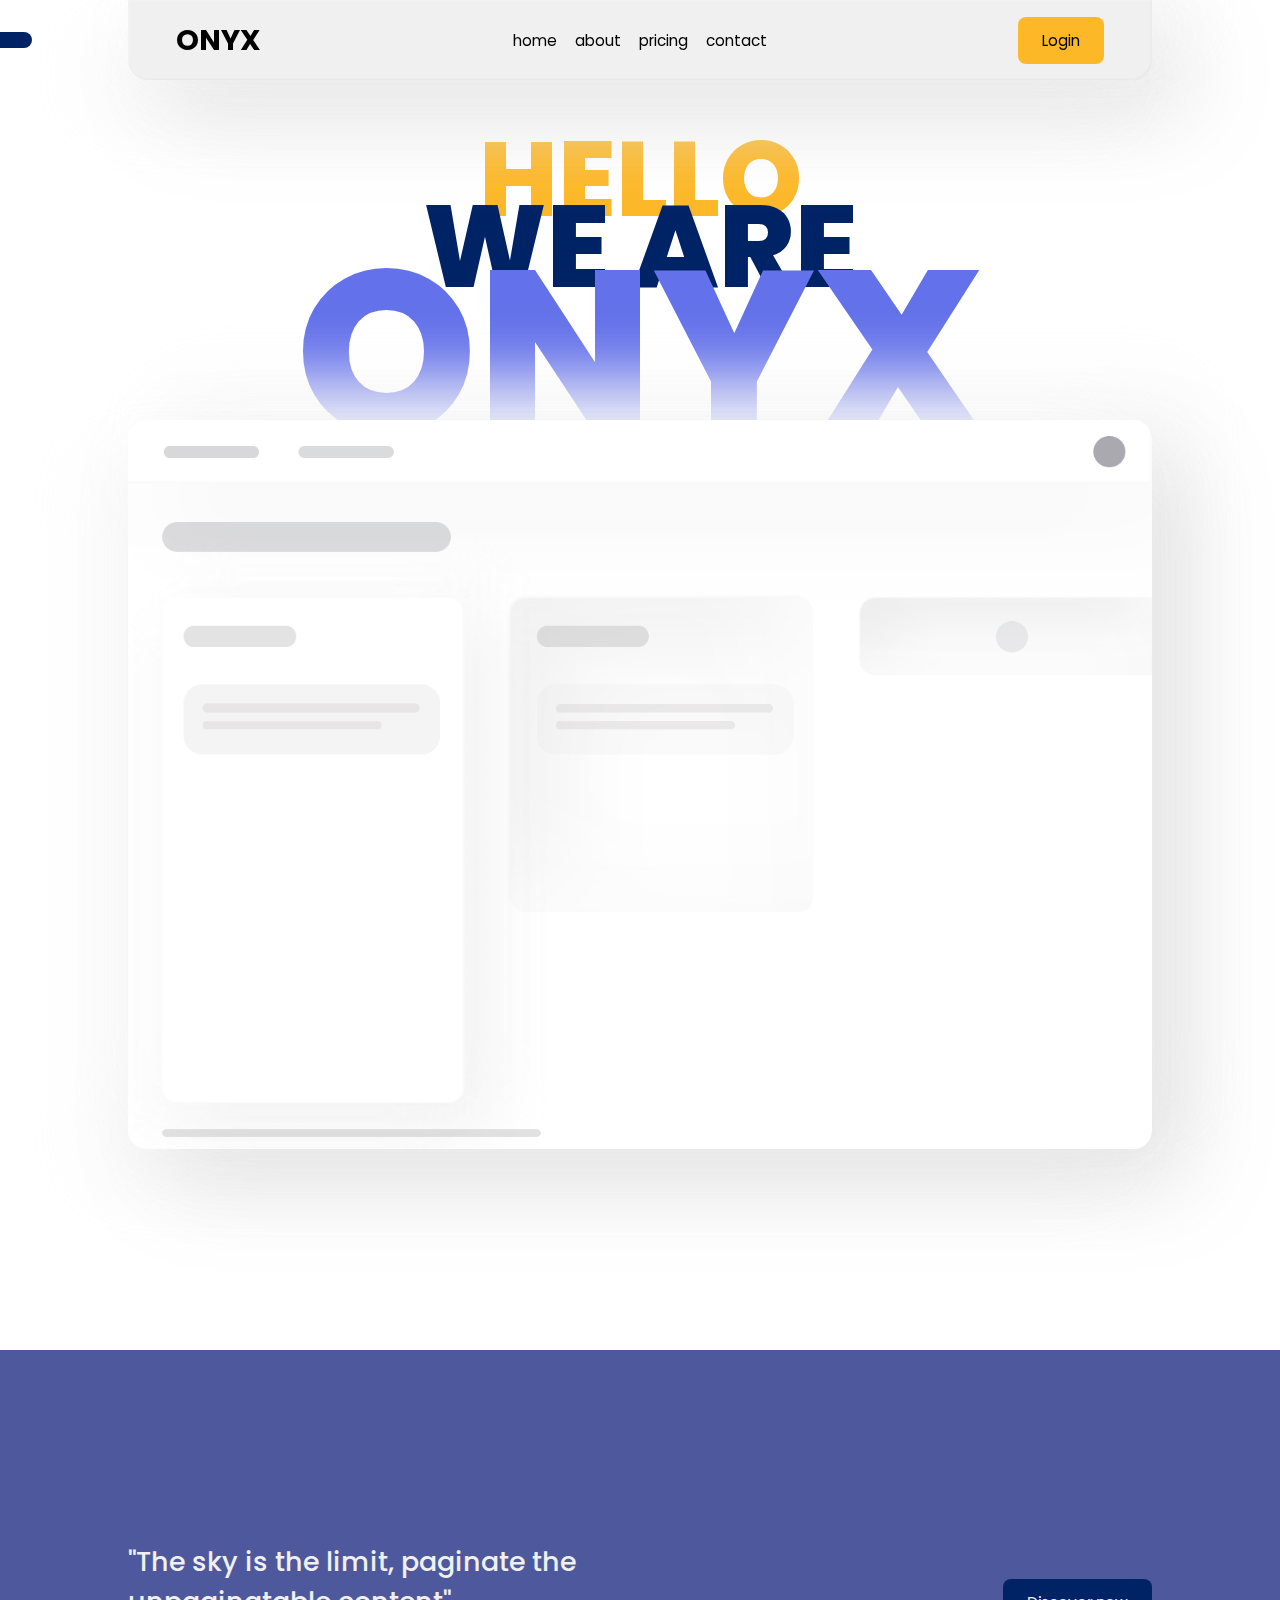
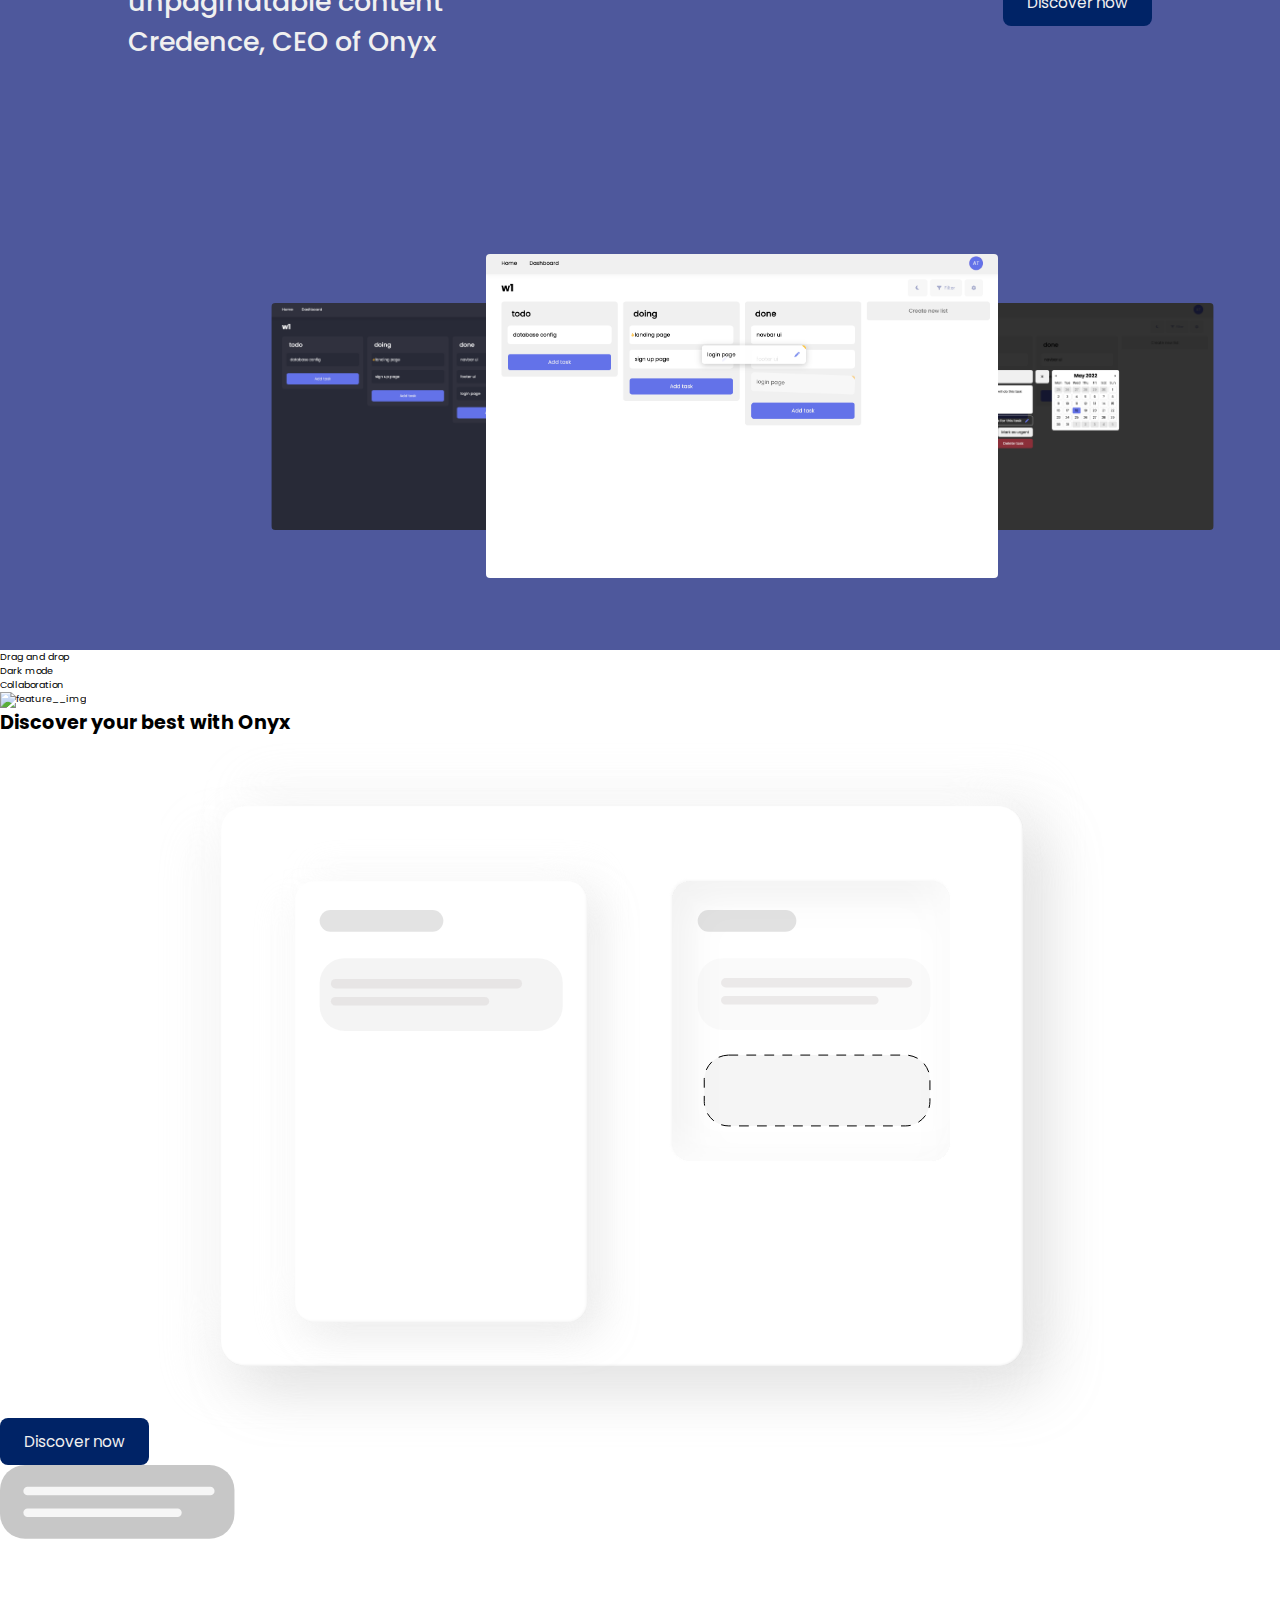
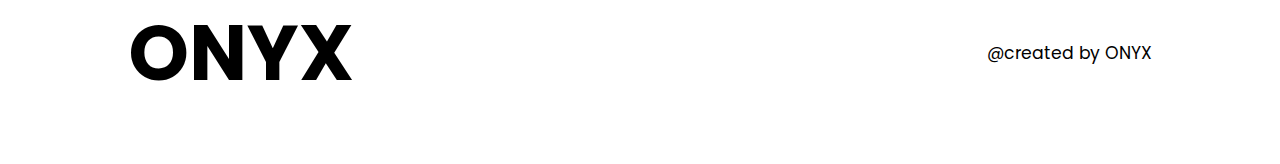
==== index2/index.html @ d0736be5 "Refactor index.html" ====
<!DOCTYPE html>
<html lang="en">
<head>
    <meta charset="UTF-8">
    <meta http-equiv="X-UA-Compatible" content="IE=edge">
    <meta name="viewport" content="width=device-width, initial-scale=1.0">
    <title>Onyx</title>

    <link rel="preconnect" href="https://fonts.googleapis.com" />
    <link rel="preconnect" href="https://fonts.gstatic.com" crossorigin />
    <link
        href="https://fonts.googleapis.com/css2?family=Poppins:wght@100;300;400;500;600;700;800&display=swap"
        rel="stylesheet"
    />
    <link
        rel="icon"
        href="https://deciem.com/on/demandware.static/Sites-deciem-Site/-/default/dw7f9915df/images/brands-logo/theordinary_black.svg"
        type="image/x-icon"
    />
    <!-- link font awesome -->
    <link
        rel="stylesheet"
        href="https://cdnjs.cloudflare.com/ajax/libs/font-awesome/6.1.1/css/all.min.css"
        integrity="sha512-KfkfwYDsLkIlwQp6LFnl8zNdLGxu9YAA1QvwINks4PhcElQSvqcyVLLD9aMhXd13uQjoXtEKNosOWaZqXgel0g=="
        crossorigin="anonymous"
        referrerpolicy="no-referrer"
    />

    <link rel="stylesheet" href="../assets/css/homepage.css">
    <link rel="stylesheet" href="../assets/css/base.css" />
    <link rel="stylesheet" href="../assets/css/navbar.css" />
</head>
<body>
    <header class="home__header">
        <nav class="home__navbar">
            <div class="navbar__logo">
                ONYX
            </div>

            <div class="navbar__hamburger-wrapper">
                <i class="fa-solid fa-bars navbar__hamburger"></i>
            </div>

            <ul class="navbar__list">
                <li class="navbar__item"><a href="#" class="navbar__link">home</a></li>
                <li class="navbar__item"><a href="#" class="navbar__link">about</a></li>
                <li class="navbar__item"><a href="#" class="navbar__link">pricing</a></li>
                <li class="navbar__item"><a href="#" class="navbar__link">contact</a></li>
            </ul>

            <button class="navbar__login btn">
                Login
            </button>
        </nav>
    </header>

    <main>
        <section class="home__welcome-wrapper">
            <p class="welcome__hello-text">HELLO</p>
            <p class="welcome__weare-text">WE ARE</p>
            <p class="welcome__onyx-text">ONYX</p>
            <img src="../assets/img/homepage/welcome.png" class="welcome__img" alt="welcome.svg">
        </section>

        <section class="home__view-wrapper">
            <div class="view__text-wrapper">
                <p class="view__text-quote">"The sky is the limit, paginate the unpaginatable content" <br>Credence, CEO of Onyx</p>
                <button class="discover-btn btn">Discover now</button>
            </div>
            <div class="view__img-wrapper">
                <img src="../assets/img/homepage/onyx_1.png" alt="onyx_1" class="view__img">
                <img src="../assets/img/homepage/onyx_2.png" alt="onyx_2" class="view__img">
                <img src="../assets/img/homepage/onyx_3.png" alt="onyx_3" class="view__img">
            </div>
        </section>

        <section class="home__feature-wrapper">
            <div class="feature__picker-wrapper">
                <div class="picker__dragndrop">
                    Drag and drop
                </div>
                <div class="picker__darkmode">
                    Dark mode
                </div>
                <div class="picker__collaboration">
                    Collaboration
                </div>
            </div>

            <div class="feature__content">
                <img src="#" alt="feature__img" class="feature__img">
                <p class="feature__paragraph"></p>
            </div>
        </section>

        <section class="home__prefooter-wrapper">
            <div class="home__prefooter">
                <h1 class="prefooter__heading">Discover your best with Onyx</h1>
                <button class="discover-btn btn">Discover now</button>
                <img src="../assets/img/homepage/dnd.svg" alt="prefooter__img" class="prefooter__img">
                <img src="../assets/img/homepage/task.svg" alt="helper__img" class="prefooter__img-helper">
            </div>
        </section>
    </main>
    
    <footer class="footer">
        <div class="footer__logo">
            ONYX
        </div>

        <div class="footer__text">
            @created by ONYX
        </div>

    </footer>

</body>
</html>
---- assets/css/homepage.css ----
body {
    width: 100%;
}
main {
    width: 100%;
    height: 100%;
}
:root {
    --feature-card-header: clamp(0.75rem, calc(-4.11rem + 10.12vw), 5.00rem);
    --feature-card-text: clamp(2.56rem, calc(-2.00rem + 5.06vw), 0.43rem);
}
.flex-gap {
    display: flex;
    gap: 40px;
}

/* start of main */
/* start of main intro */
.main__intro {
    position: relative;
    width: 100%;
    flex-direction: column;
}
/* start of intro text */
.intro__text {
    position: relative;
    padding: 0 5em; 
    width: 100%;
    align-items: flex-end;
}
.intro__text-img-hello {
    width: 60%;
    height: 50em;
}
.intro__text-img-collab {
    line-height: 1.2;
    width: 35%;
    font-size: 40px;
    font-weight: 400;
    transform: translateY(-20%);
}
.intro__text-img-line {
    width: 20%;
    position: absolute;
    bottom: 20%;
    left: 41%;
}
/* start of intro img */
.intro__img {
    justify-self: flex-end;
    width: 100%;
    height: 70em;
    transform: translateY(-5%);
}

/* end of main intro */



/* start of main features */
.main__features {
    width: 100%;
    padding: 10em 8em 20em;
    flex-direction: column;
    background-color: var(--pink-color);
    --gap: 3em;
    border-radius: 25px 25px 0 0;
}
.features__title {
    color: var(--yellow);
    font-weight: 600;
    font-size: 10rem;
    letter-spacing: 0.4rem;
    line-height: 1.7;
}
.features__container {
    flex-direction: column;
    --gap: 20em;
}
/* feature card */
.features__card {
    width: 100%;
    height: 40em;
    --gap: 0;

    /* background-color: var(--dark); */
    border-radius: 50px;
    /* background-color: var(--alt-blue); */
    /* color: var(--black); */
    /* box-shadow: -7px -5px 5px black; */
    /* padding: 10em 5em; */
}
.features__card:nth-child(2) {
    top: calc(var(--nav-height) + 7em + 5em);
    
}
.features__card:nth-child(3) {
    top: calc(var(--nav-height) + 7em + 10em);  
}
.features__card.features__collab figure {
    order: 2;
}
/* feature figure */
.features__card-fig,
.features__card-article {
    width: 50%;
    height: 100%;
} 
.features__card-fig {
    position: relative;
}
.features__card-article h3{
    margin-bottom: 20px;
}
.features__card-fig-img {
    width: 100%;
    height: 100%;
}
.features__card-fig-img-darklight {
    display: block;
}
/* .features__card-fig-darkmode.active .features__card-fig-img-darklight {
    display: block;
} */
[id^="svg__"] {
    width: 100%;
}

/* feature article */
.features__card-article {
    /* position: relative; */
    flex-direction: column;
    color: var(--white);
}
.features__card-article h3 {
    /* 5.3 */
    font-weight: 600;
    font-size: var(--feature-card-header);
    text-align: center;
}
.features__card-article p {
    /* 1.95 */
    font-size: var(--feature-card-text);
    font-weight: 300;
    text-align: center;
    padding: 0 20px;
}
/* animation */
/* appear animation */
.features__scroll-appear {
    /* transform: translateY(5em); */
    opacity: 0;
    transition: opacity .5s .25s ease-out;

}
.features__scroll-appear.active {
    /* transform: translateY(0); */
    opacity: 1;  
}
@-webkit-keyframes darkmode-scale-in {
    0% {
        -webkit-transform: scale(0);
        transform: scale(0);
        -webkit-transform-origin: 100% 0;
        transform-origin: 100% 0;
    }
    100% {
        -webkit-transform: scale(1);
        transform: scale(1);
        -webkit-transform-origin: 100% 0;
        transform-origin: 100% 0;
    }
}
@keyframes darkmode-scale-in {
    0% {
        -webkit-transform: scale(0);
        transform: scale(0);
        /* -webkit-transform-origin: 100% 0;
        transform-origin: 100% 0; */
    }
    100% {
        -webkit-transform: scale(1);
        transform: scale(1);
        /* -webkit-transform-origin: 100% 0;
        transform-origin: 100% 0; */
    }
}
@keyframes dragdrop-move {
    0% {
        transform: translate(-19%, -12%);
        fill-opacity: 0.74;

    }
    100% {
        transform: translate(28%, 5%);
        fill-opacity: 1;
    }
}
@keyframes collab-appear {
    0% {
        opacity: 0;
    }
    100% {
        opacity: 1;

    }
}

/* end of main features */
/* end of main */

/* start of the footer */
.footer {
    /* clear: both; */
    width: 100%;
    height: 23em;
}
.footer__logo {
    width: 50%;
    font-size: 7rem;
}
.footer__copyrights {
    width: 50%;
    font-size: 2rem;
}
/* end of the footer */

#svg__container{
    height: 0;
}




.home__welcome-wrapper {
    display: flex;
    flex-direction: column;
    min-width: 100%;
    height: 150vh;
    position: relative;
    perspective: 1px;
    transform-style: preserve-3d;
}

.welcome__hello-text,
.welcome__weare-text,
.welcome__onyx-text {
    transform-style: preserve-3d;
    position: absolute;
    margin: 0 auto;
    width: 100%;
    text-align: center;
    font-weight: 800;
    font-size: 12rem;
}

.welcome__hello-text {
    top: 100px;
    color: var(--yellow);
    font-size: 11rem;
    animation: fadeIn 0.2s ease-in-out;
    z-index: -1;
    transition: 0.2s;

}

.welcome__weare-text {
    top: 160px;  
    color: var(--pink-color);
    animation: fadeIn 0.6s ease-in-out;
    transition: 0.4s;


}

.welcome__onyx-text {
    top: 180px;
    color: var(--soft-pink);
    font-size: 24rem;
    animation: fadeIn 0.9s ease-in-out;
    transition: 0.8s;



}

.welcome__img {
    position: absolute;
    width: 80%;
    top: 420px;
    left: 0;
    right: 0;
    margin: 0 auto;
    box-shadow: -35px 35px 70px rgba(224, 224, 224, 0.2), 35px -35px 70px rgba(224, 224, 224, 0.2), -35px -35px 70px rgba(255, 255, 255, 0.9), 35px 35px 88px rgba(224, 224, 224, 0.9), inset 1px 1px 2px rgba(255, 255, 255, 0.3), inset -1px -1px 2px rgba(224, 224, 224, 0.5);
    border-radius: 18px;
    animation: fadeIn 1.2s ease-in-out;
    /* transform: translateZ(-1px) scale(2);
    z-index: -1;
    perspective: 300px; */

}

.home__view-wrapper {
    height: 100vh;
    background-color: var(--hard-pink);
}

.view__text-wrapper {
    width: 80%;
    margin: 0 auto;
    padding-top: 20rem;
    display: flex;
    justify-content: space-between;
    align-items: center;
}

.view__text-quote {
    font-size: 2.8rem;
    color: var(--white);
    word-wrap: break-word;
    width: 60%;
    font-weight: 500;

}

.discover-btn {
    padding: 12px 24px;
    font-size: 1.8rem;
    background-color: var(--pink-color);
    color: var(--white);
}

.view__img-wrapper {
    display: flex;
    align-items: center;
    justify-content: space-evenly;
    margin: 0 auto;
    padding-top: 20rem;
    width: 80%;
}

.view__img {
    width: 50%;
    position: relative;
    border-radius: 4px;
}

.view__img:nth-child(1) {
    width: 35%;
    z-index: 3;
    transform: translateX(40%);

}

.view__img:nth-child(2) {
    z-index: 4;
    /* transform: scale(1.2); */
}

.view__img:nth-child(3) {
    width: 35%;
    z-index: 3;
    transform: translateX(-40%);
}

footer {
    height: 160px;
    display: flex;
    align-items: center;
    justify-content: space-between;
    max-width: 80%;
    margin: 0 auto;
}

.footer__logo {
    font-size: 8rem;
    font-weight: bold;
}

.footer__text {
    font-size: 1.8rem;
}



@keyframes fadeIn {
    from {
        opacity: 0;
    } to {
        opacity: 1;
    }
}
---- assets/css/base.css ----
*, *::before, *::after {
    margin: 0;
    padding: 0;
    box-sizing: border-box;
}
html{
    font-family: "Poppins", sans-serif !important;
    font-size: 60% !important;
    width: 100%;
    overflow: auto;
    scroll-behavior: smooth;
}
body {
    overflow: auto;
}
:root {
    --border-main: 8px;
    --border-sub: 8px;
    --button-border: 8px;
    --blue: #1b73e7;
    --black: #000;
    --white: #f0f0f0;
    --dark-light-white: #f1f1f1;
    --constant-white: #f1f1f1;
    --light-blue: #C4DBFA;
    --figma-gray: #f1f1f1;
    --gray: #dddddd;
    --lm-only-gray: #F7F7F7;
    --focus-gray: #ccc;
    --dark-gray: #757575;
    --red: #8C2F39;
    --light-red: #f87ea1;
    --alt-blue: #f5f8ff;
    --tan: #fffbf1;
    --task-color: #ffffff;
    --box-shadow: -24px 24px 48px rgba(217, 217, 217, 0.2), 24px -24px 48px rgba(217, 217, 217, 0.2), -24px -24px 48px rgba(255, 255, 255, 0.9), 24px 24px 60px rgba(217, 217, 217, 0.9), inset 1px 1px 2px rgba(255, 255, 255, 0.3), inset -1px -1px 2px rgba(217, 217, 217, 0.5);
    --box-shadow-engrave: 1px 1px 2px rgba(255, 255, 255, 0.3), -1px -1px 2px rgba(217, 217, 217, 0.5), inset -15px 15px 30px rgba(217, 217, 217, 0.2), inset 15px -15px 30px rgba(217, 217, 217, 0.2), inset -15px -15px 30px rgba(255, 255, 255, 0.9), inset 15px 15px 38px rgba(217, 217, 217, 0.9);
    --task-shadow: rgba(0, 0, 0, 0.034) 0px 3px 12px;
    --nav-shadow: rgba(17, 12, 46, 0.15) 0px 48px 100px 0px;

    /* Default color */
    --white-color: #ffffff;
    --pink-color: #002366;
    --hard-pink: #4E589C;
    --soft-pink: #6371EA;
    --dark: #282937;
    --yellow: #FDB827;
    --red-pastel: #D45B4A;

    /* size */
    --user-nav-height: 64px;
    --nav-height: 10rem;
    --nav-position-top: 0rem;
    --feature-bar-width: 20.6rem;
}
[data-theme="dark"] {
    --task-color: #282937;
    --white: #30313E;
    --white-color: #282937;
    --black: #fff;
    --gray: #282937;
    --dark-gray: #fff;
    --lm-only-gray: #fff;
    --blue: #fff;
    --box-shadow: -15px 15px 30px rgba(28, 29, 39, 0.2), 15px -15px 30px rgba(28, 29, 39, 0.2), -15px -15px 30px rgba(52, 53, 72, 0.9), 15px 15px 38px rgba(28, 29, 39, 0.9), inset 1px 1px 2px rgba(52, 53, 72, 0.3), inset -1px -1px 2px rgba(28, 29, 39, 0.5);
    --box-shadow-engrave: 0;
    --task-shadow: rgba(0, 0, 0, 0.103) 0px 5px 15px 0px;
}

.noselect {
    -webkit-touch-callout: none; /* iOS Safari */
      -webkit-user-select: none; /* Safari */
       -khtml-user-select: none; /* Konqueror HTML */
         -moz-user-select: none; /* Old versions of Firefox */
          -ms-user-select: none; /* Internet Explorer/Edge */
              user-select: none; /* Non-prefixed version, currently
                                    supported by Chrome, Edge, Opera and Firefox */
  }

html {
    -ms-overflow-style: -ms-autohiding-scrollbar;
}
.white{
    color: var(--white) !important;
}
.black{
    color: var(--black) !important;
}
.logo-font {
    font-family: 'Poppins', sans-serif;
    font-size: 4rem;
    font-weight: bolder;
    color: black;
    text-transform: uppercase;
}
.input-box{
    height: 100%;
    width: 30rem;
    padding: 2.25rem 2.5rem;
    margin: 0;
    border-radius: 25px;
    border: none;
}
.btn {
    border: none;
    border-radius: 8px;
    font-size: 1.6rem;
    font-weight: 400;
    font-family: 'poppins', sans-serif;
    text-align: center;
}

.btn:hover {
    transform: scale(1.04);
    cursor: pointer;
}

textarea {
    font-family: "Poppins", sans-serif !important;
    font-size: 62.5%;
    font-size: 1.4rem;
    min-height: fit-content;
}
.relative{
    position: relative;
}

.flex {
    display: flex;
    gap: var(--gap, 0);
}
.flex-center {
    align-items: center;
    justify-content: center;
}
.flex-center-leftside {
    align-items: center;
    justify-content: flex-start;
}
.flex-center-rightside {
    align-items: center;
    justify-content: flex-end;
}
.flex-center-spacebtw {
    align-items: center;
    justify-content: space-between;
}

.toast-wrapper {
    width: 100%;
    height: 64px;
    display: flex;
    flex-direction: column;
    align-items: center;
    justify-content: center;
    position: absolute;
    background-color: transparent;
    bottom: 0px;
    z-index: 9999;
    left: 0;
    right: 0;
}

.toast {
    position: relative;
    padding: 0 32px;
    background-color: var(--light-red);
    width: 100%;
}

.toast-message {
    font-weight: 400;
    line-height: 64px;
    height: 100%;
    color: var(--white);
}

.toast::before {
    content: "";
    border: 4px solid var(--red);
    position: absolute;

    left: 0;
    top: 0;
    bottom: 0;

}

.enable {
    display: block !important;
    transition: 0.3s;
}

.disable {
    display: none !important;
    transition: 1s !important;
}

::-webkit-scrollbar {
    width: 8px;
    border-radius: 16px;
    height: 8px;
    display: none;
}

::-webkit-scrollbar-track {
    background: transparent !important;
}

::-webkit-scrollbar-thumb {
    background: var(--gray);
    border-radius: 16px;
    
}

::-webkit-scrollbar-thumb:hover {
    background: var(--purple) !important;
}

.loading-wrapper {
    width: 100%; 
    height: 100vh;
    display: grid;
    position: absolute;
    z-index: 2;
    place-items: center;
    background-color: var(--white);
    visibility: visible;
    /* opacity: 1; */
    transition: all 0.3s linear;
}

.square-loading {
    width: 100px;
    height: 100px;
    background-color: var(--purple);
    border-radius: 8px;
    animation: flip 1.2s ease-in-out infinite;
}

@keyframes fadeOut {
    from {
        opacity: 1;
    }
    to {
        opacity: 0;
    }
}

@keyframes flip {
   0% {
      transform: perspective(200px) rotateX(0) rotateY(0);
   }

   50% {
      transform: perspective(200px) rotateX(180deg) rotateY(0);
   }

   100% {
      transform: perspective(200px) rotateX(180deg) rotateY(180deg);
   }
}
.input-field{
    width: 100%;
    box-sizing: border-box;
    height: 1rem;
    border-radius: 25px;
    font-size: 17px;
    font-weight: 300;
    padding: 2.5rem;
}

input {
    font-family: "Poppins", sans-serif !important;

}
---- assets/css/navbar.css ----
:root {
    --nav-height: 10rem;

    /* nav hamburger animation */
    --easeInOutSine: cubic-bezier(0.445, 0.050, 0.550, 0.950);
    --easeOutBack: cubic-bezier(0.250,-0.250, 0.750, 1.250);
    --easing: var(--easeOutBack);
    --duration: .5s;
    --dash-offset-cross: 0px;
    --cross-length: 950px;

}

/* start of general */
a {
    text-decoration: none;
}
/*  */
/* end of general */


/* start of nav */
header {
    z-index: 100;
    width: 100%;
    position: fixed;
    top: 0;
    left: 0;
    height: auto;
}
nav {
    z-index: 100;
    height: var(--nav-height);
    width: 97%;
    padding: 0 2.5em;
    border-radius: 0px 0px 18px 18px;
}
.nav-transparent {
    background-color: var(--white-color);
    /* backdrop-filter: blur(28px); */
}
.nav-colored {
    /* border-radius: 0; */
    /* backdrop-filter: blur(28px); */
    background-color: #ffffff9a;
    box-shadow: var(--task-shadow);
}

.nav__logo{
    font-size: 4rem;
    font-weight: 800;
    height: auto;
}
.nav__logo-text{

}
/* hamburger icon */
.nav__hamburger-wrapper {
    display: none;
}
#nav__hamburger {
    cursor: pointer;
}
path#nav__hamburger-top,
path#nav__hamburger-bottom {
    stroke-dasharray: 240px var(--cross-length);
}
path#nav__hamburger-middle {
    stroke-dasharray: 240px 240px;
}
.cross path#nav__hamburger-top,
.cross path#nav__hamburger-bottom  {
    stroke-dashoffset: -650px;
    stroke-dashoffset: -650px;
}
.cross path#nav__hamburger-middle {
    stroke-dashoffset: -115px;
    stroke-dasharray: 1px 220px;
    
}
#nav__hamburger path {
    fill: none;
    transition: stroke-dashoffset var(--duration) var(--easing), stroke-dasharray var(--duration) var(--easing);
    stroke-width: 40px;
    stroke-linecap: round;
    stroke-dashoffset: 0px;
}
/* nav bar menu */
.nav__menu {
    order: 2;
    position: relative;

}
.nav__menu-element-row{
    display: flex;
    gap: 3em;
}
.nav__menu-element {
    min-width: 5em;
    height: 100%;
    
    font-size: 2.1rem;
    line-height: var(--nav-height);
    color: var(--black);
    flex: 1;
    cursor: pointer;
    user-select: none;
    text-align: center;
}
/* hover on nav menu  */
/* .nav__menu-element:hover {
    color: var(--yellow);
} */
.nav__menu-line {
    position: absolute;
    height: 8px;
    width: 25%;
    /* border-bottom: none; */
    left: 0;
    bottom: 0;
    z-index: -1;
    /* transition: all 0.3s ease; */
}
/* not first-child because first-child means element must also first child */
.nav__menu-element:hover ~ .nav__menu-line {
    background-color: var(--yellow);
    /* border-top: 10px solid var(--yellow); */
    /* border-bottom: 10px solid var(--yellow); */
    /* border-radius: 5px; */
}
.nav__menu-element:nth-of-type(2):hover ~ .nav__menu-line {
    left: 25%;
}
.nav__menu-element:nth-of-type(3):hover ~ .nav__menu-line {
    left: 50%;
}
.nav__menu-element:nth-of-type(4):hover ~ .nav__menu-line {
    left: 75%;
}
/* .nav__menu-element:nth-of-type(5):hover ~ .nav__menu-line {
    left: 95%;
} */
/* end hover */

.nav__menu-element-logo,
.nav__menu-element-icon,
.nav__menu-element-home,
.nav__menu-element-login,
.nav__btnres-icon,
.nav__btnres {
    display: none;
}
/* nav bar button */
.nav__btn{
    padding: 0.6em 1.8em;
    font-size: 1.7rem;
    order: 3;

    background-color: var(--soft-pink);
}


/* hover animation nav */


/* animation */
@-webkit-keyframes slide-in {
    0% { transform: translateY(-8rem); }
    100% { transform: translateY(0%); }
}

@keyframes slide-in {
    0% { transform: translateY(-8rem); }
    100% { transform: translateY(0%); }
}
@-webkit-keyframes slide-out {
    0% { transform: translateY(0%); }
    100% { transform: translateY(-100%); }
}

@keyframes slide-out {
    0% { transform: translateY(0%); }
    100% { transform: translateY(-100%); }
}
/* end of nav bar menu */

.home__header {
    width: 100%;
}

.home__navbar {
    display: flex;
    justify-content: space-between;
    align-items: center;
    padding: 0 48px;
    margin: 0;
    height: 80px;
    width: 80%;
    margin: 0 auto;
    position: fixed;
    z-index: 1000;
    top: 0;
    left: 0;
    right: 0;
    border-radius: 0 0 20px 20px;
    background-color: var(--white);
    box-shadow: -35px 35px 70px rgba(224, 224, 224, 0.2), 35px -35px 70px rgba(224, 224, 224, 0.2), -35px -35px 70px rgba(255, 255, 255, 0.9), 35px 35px 88px rgba(224, 224, 224, 0.9), inset 1px 1px 2px rgba(255, 255, 255, 0.3), inset -1px -1px 2px rgba(224, 224, 224, 0.5);
}

.navbar__logo {
    font-weight: bold;
    font-size: 3rem;
}

.navbar__list {
    list-style: none;
    display: flex;
    gap: 18px;
}

.navbar__item {

}

.navbar__link {
    display: block;
    text-decoration: none;
    font-size: 1.6rem;
    color: var(--black);
    font-weight: 400;
}

.navbar__link:hover {
    cursor: pointer;
    opacity: 0.7;
}

.navbar__login {

    background-color: var(--yellow);
    padding: 12px 24px;
}

.navbar__hamburger-wrapper {
    position: fixed;
    font-size: 2rem;
    color: var(--yellow);
    background-color: var(--pink-color);
    padding: 8px 16px;
    border-radius: 0 8px 8px 0;
    left: 0;

}

.navbar__hamburger-wrapper:hover {
    cursor: pointer;
}

@media (max-width: 768px) {
    .navbar__hamburger-wrapper {
        display: block;
    }

    .home__navbar {
        flex-direction: column;
        justify-content: center;
    }

    .navbar__list {
        /* display: none; */
        position: absolute;
        top: 80px;
        flex-direction: column;
        width: 100%;
        background-color: var(--white);
    }

    .navbar__item {
        padding: 18px;
        display: block;
        width: 100%;

        text-align: center;

    }

    .navbar__login {
        display: block;
    }
}
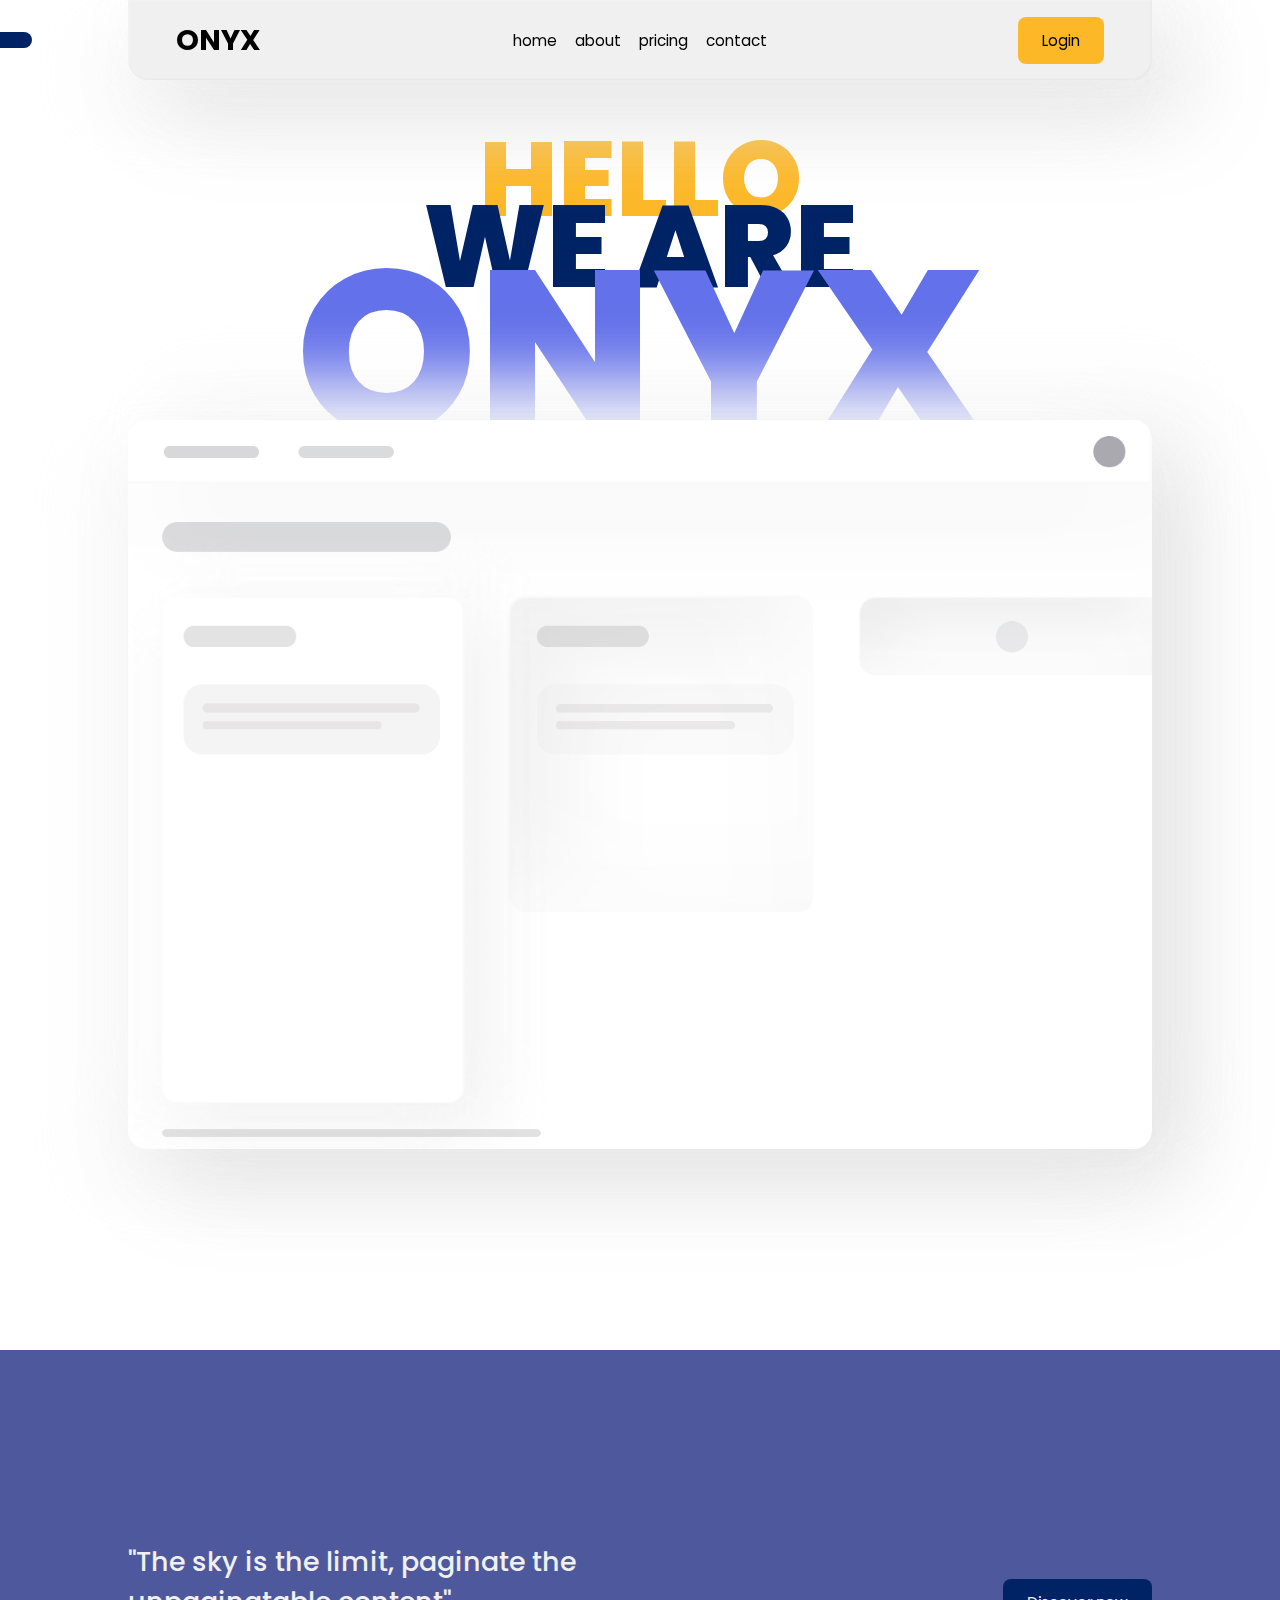
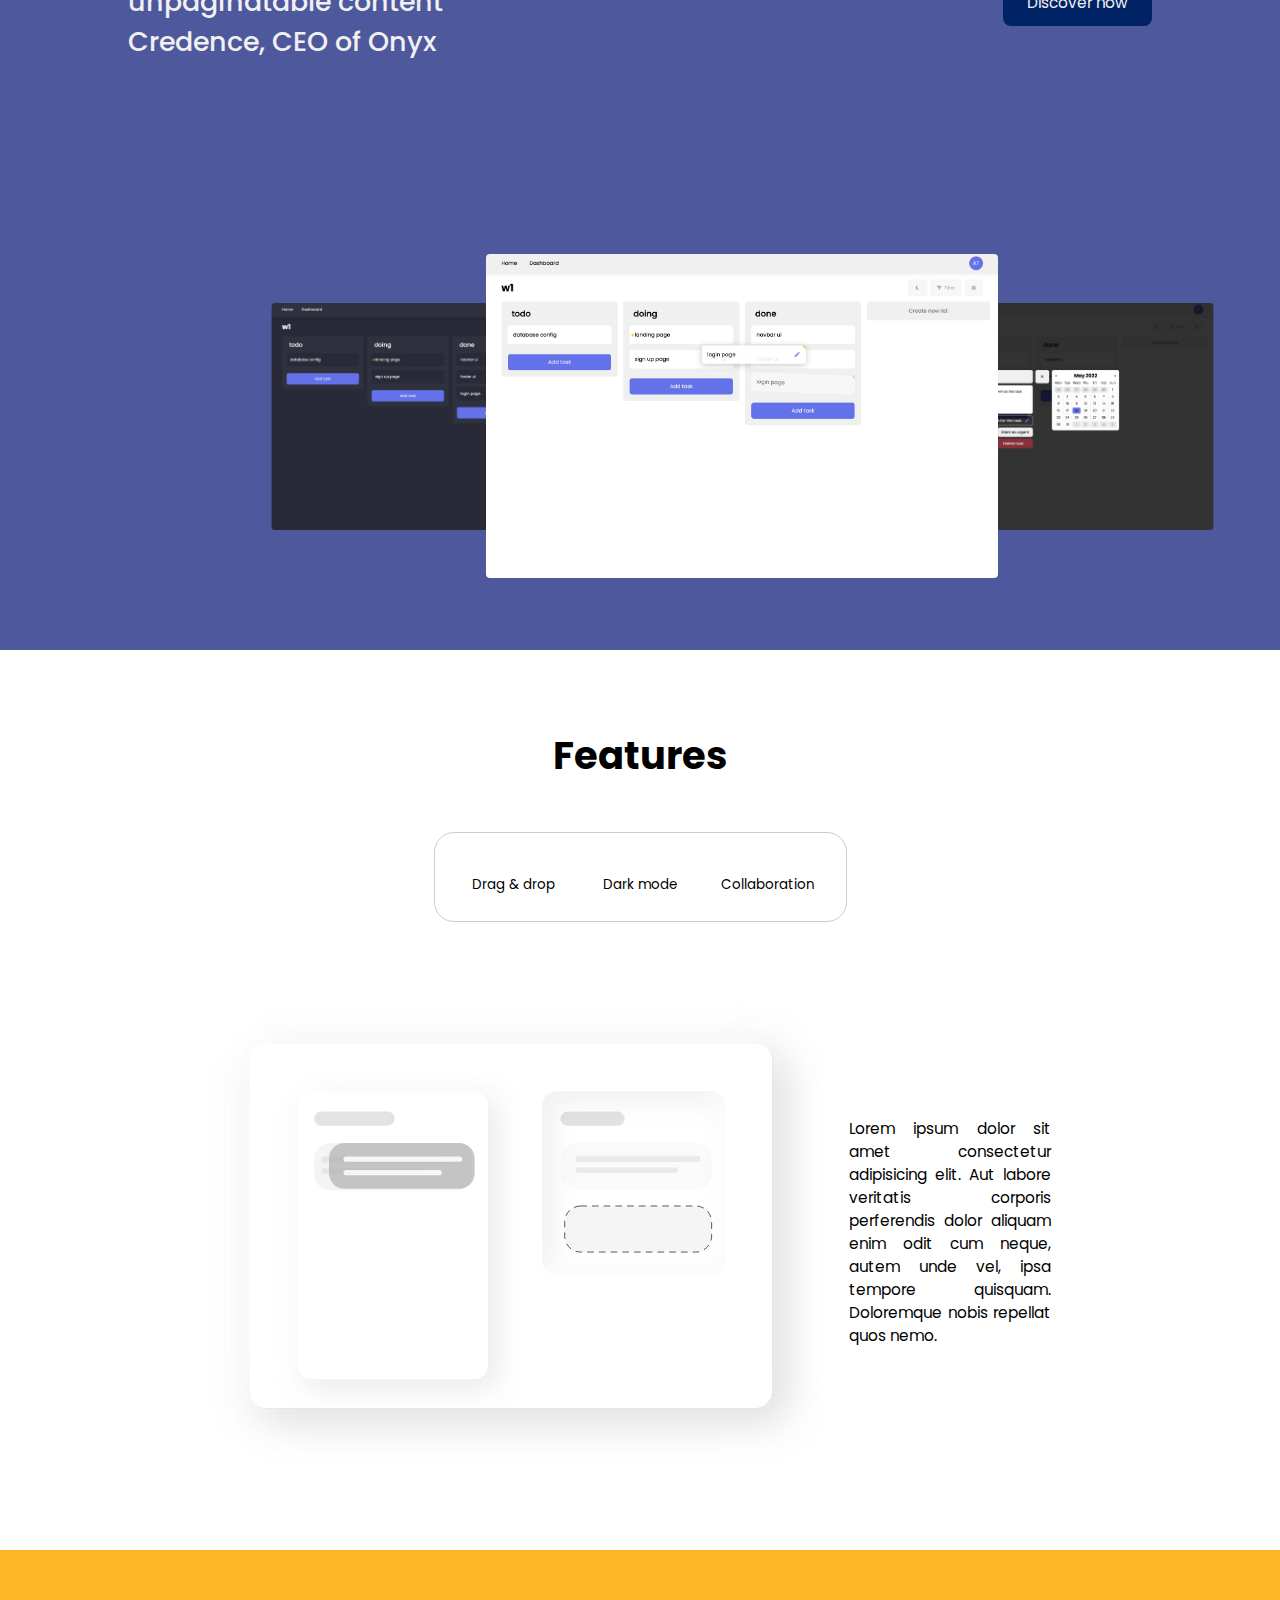
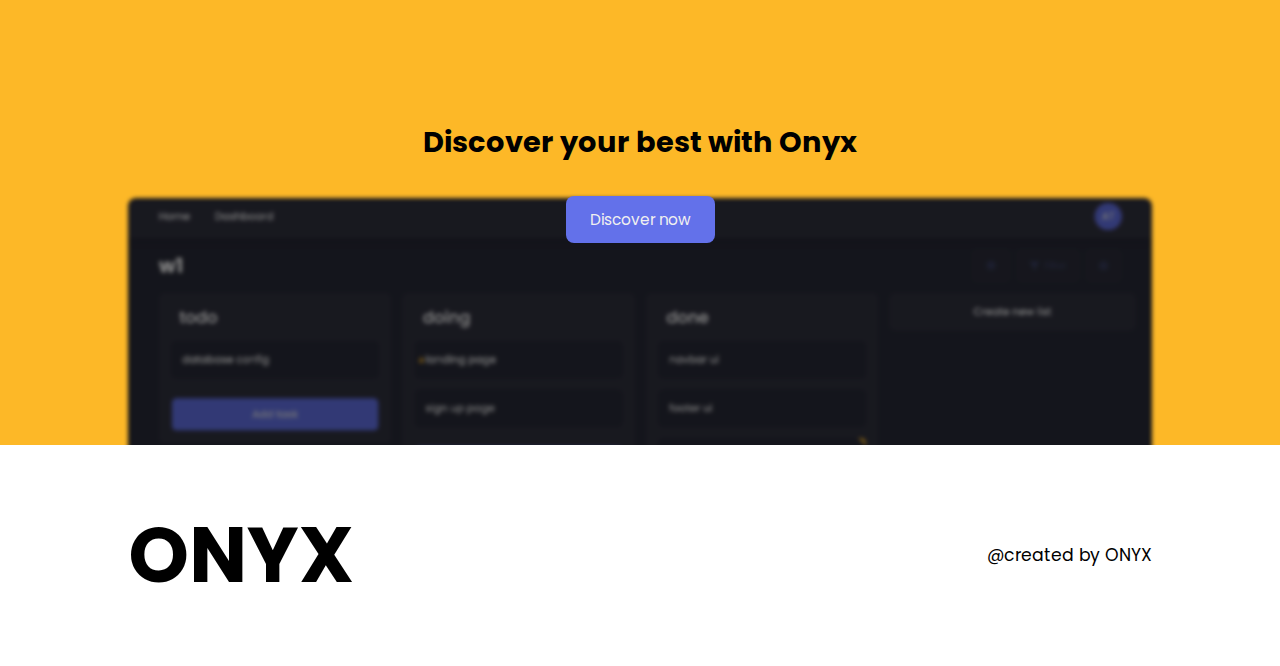
==== commit 3a0b4196: "Update index.html" ====
--- a/index2/index.html
+++ b/index2/index.html
@@ -75,30 +75,38 @@
         </section>
 
         <section class="home__feature-wrapper">
+            <h1 class="feature__heading">Features</h1>
+
             <div class="feature__picker-wrapper">
-                <div class="picker__dragndrop">
-                    Drag and drop
+                <div class="picker__dragndrop picker__item">
+                    <i class="fa-solid fa-arrows-up-down-left-right"></i>
+                    Drag & drop
                 </div>
-                <div class="picker__darkmode">
+                <div class="picker__darkmode picker__item">
+                    <i class="fa-solid fa-moon"></i>
                     Dark mode
                 </div>
-                <div class="picker__collaboration">
+                <div class="picker__collaboration picker__item">
+                    <i class="fa-solid fa-people-arrows-left-right"></i>
                     Collaboration
                 </div>
             </div>
 
             <div class="feature__content">
-                <img src="#" alt="feature__img" class="feature__img">
-                <p class="feature__paragraph"></p>
+                <div class="feature__img-wrapper">
+                    <img src="../assets/img/homepage/dnd.svg" alt="feature__img" class="feature__img">
+                    <img src="../assets/img/homepage/task.svg" alt="feature__helper-img" class="feature__img-helper">
+                </div>
+                <p class="feature__paragraph">Lorem ipsum dolor sit amet consectetur adipisicing elit. Aut labore veritatis corporis perferendis dolor aliquam enim odit cum neque, autem unde vel, ipsa tempore quisquam. Doloremque nobis repellat quos nemo.</p>
             </div>
         </section>
 
         <section class="home__prefooter-wrapper">
             <div class="home__prefooter">
-                <h1 class="prefooter__heading">Discover your best with Onyx</h1>
-                <button class="discover-btn btn">Discover now</button>
-                <img src="../assets/img/homepage/dnd.svg" alt="prefooter__img" class="prefooter__img">
-                <img src="../assets/img/homepage/task.svg" alt="helper__img" class="prefooter__img-helper">
+                <h1 class="prefooter__heading">Discover your best with Onyx</h1>                
+                <button class="discover-btn btn prefooter__btn">Discover now</button>
+                <img src="../assets/img/homepage/onyx_1.png" alt="prefooter__img" class="prefooter__img">
+
             </div>
         </section>
     </main>
--- a/assets/css/homepage.css
+++ b/assets/css/homepage.css
@@ -328,6 +328,8 @@
     font-size: 1.8rem;
     background-color: var(--pink-color);
     color: var(--white);
+    z-index: 30;
+    position: relative;
 }
 
 .view__img-wrapper {
@@ -362,6 +364,123 @@
     z-index: 3;
     transform: translateX(-40%);
 }
+
+.home__feature-wrapper {
+    height: 100vh;
+    display: flex;
+    flex-direction: column;
+    width: 80%;
+    margin: 0 auto;
+    padding: 8rem;
+}
+
+.feature__picker-wrapper {
+    display: grid;
+    grid-template-columns: 1fr 1fr 1fr;
+    padding: 18px 24px;
+    border-radius: 20px;
+    margin: 0 auto;
+    border: 1px solid #ccc;
+    gap: 18px;
+}
+
+.picker__item {
+    display: grid;
+    place-items: center;
+    font-size: 1.4rem;
+    padding: 8px;
+
+}
+
+.picker__item:hover {
+    cursor: pointer;
+    opacity: 0.7;
+}
+
+.picker__item i {
+    font-size: 2rem;
+    padding: 8px;
+}
+
+.feature__heading {
+    font-size: 4rem;
+    width: 100%;
+    text-align: center;
+    margin-bottom: 48px;
+}
+
+.feature__content {
+    padding-top: 8rem;
+    display: grid;
+    grid-template-columns: 2fr 1fr;
+    width: 100%;
+}
+
+.feature__img {
+    max-width: 620px;
+}
+
+.feature__img-helper {
+    width: 146px;
+    position: absolute;
+    top: 144px;
+    left: 124px;
+    animation: flyTask 1.5s ease-in-out infinite alternate;
+}
+
+.feature__img-wrapper {
+    position: relative;
+}
+
+
+.feature__paragraph {
+    display: grid;
+    padding: 24px;
+    place-items: center;
+    text-align: justify;
+    font-size: 1.6rem;
+}
+
+.home__prefooter-wrapper {
+    height: 55vh;
+    background-color: var(--yellow);
+    display: grid;
+    place-items: center;
+    position: relative;
+    overflow: hidden;
+}
+
+.home__prefooter {
+    display: grid;
+    place-items: center;
+    
+}
+
+.prefooter__heading {
+    width: 100%;
+    font-size: 3rem;
+    text-align: center;
+}
+
+.prefooter__img {
+    width: 80%;
+    margin: 0 auto;
+    border-radius: 8px;
+    position: absolute;
+    top: 50%;
+    left: 0;
+    right: 0;
+    filter: blur(2px) brightness(50%);
+
+
+}
+
+.prefooter__btn {
+    margin: 32px;
+    background-color: var(--soft-pink);
+
+}
+
 
 footer {
     height: 160px;
@@ -381,7 +500,12 @@
     font-size: 1.8rem;
 }
 
-
+@keyframes flyTask {
+    from {
+    } to {
+        transform: translateY(56px) translateX(236px);
+    }
+}
 
 @keyframes fadeIn {
     from {
